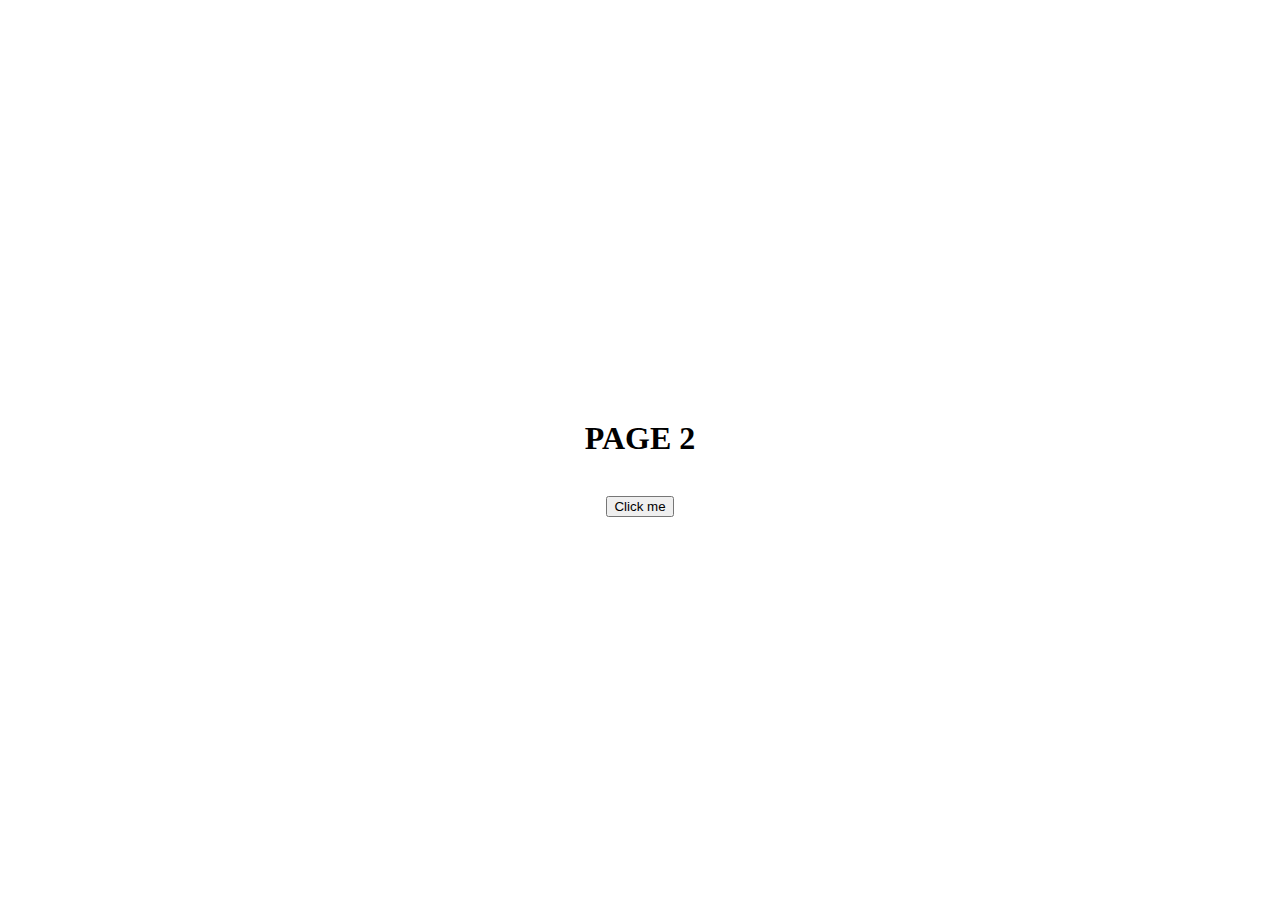
==== profile.html @ fdfffd7b "v.1" ====
<!DOCTYPE html>
<html lang="en">
<head>
  <meta charset="UTF-8">
  <meta name="viewport" content="width=device-width, initial-scale=1.0">
  <title>Document</title>
  <style>
    body{
      display: flex;
      justify-content: center;
      align-items: center;
      height: 100vh;
      overflow: hidden;
      flex-direction: column;
    }
    button{
      display: flex;
      position: relative;
    }
  </style>
</head>
<body>
  <h1>PAGE 2</h1><br>
  <button onclick="location.href='./'">
    Click me
  </button>
</body>
</html>
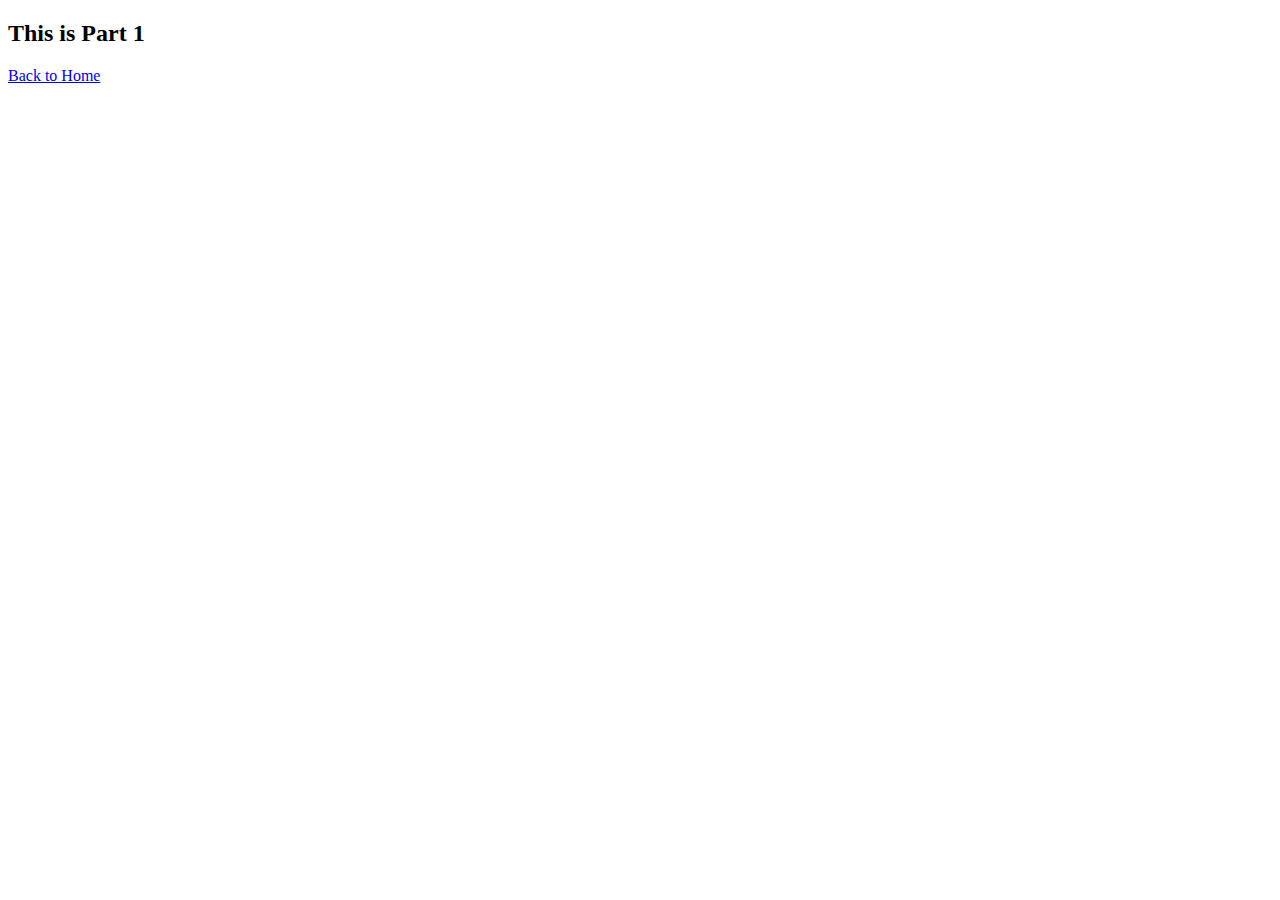
==== commit d7db38ac: "v.1" ====
--- a/profile.html
+++ b/profile.html
@@ -1,28 +1,12 @@
 <!DOCTYPE html>
 <html lang="en">
 <head>
-  <meta charset="UTF-8">
-  <meta name="viewport" content="width=device-width, initial-scale=1.0">
-  <title>Document</title>
-  <style>
-    body{
-      display: flex;
-      justify-content: center;
-      align-items: center;
-      height: 100vh;
-      overflow: hidden;
-      flex-direction: column;
-    }
-    button{
-      display: flex;
-      position: relative;
-    }
-  </style>
+    <meta charset="UTF-8">
+    <meta name="viewport" content="width=device-width, initial-scale=1.0">
+    <title>Part 1</title>
 </head>
 <body>
-  <h1>PAGE 2</h1><br>
-  <button onclick="location.href='./'">
-    Click me
-  </button>
+    <h2>This is Part 1</h2>
+    <a href="/">Back to Home</a>
 </body>
-</html>+</html>
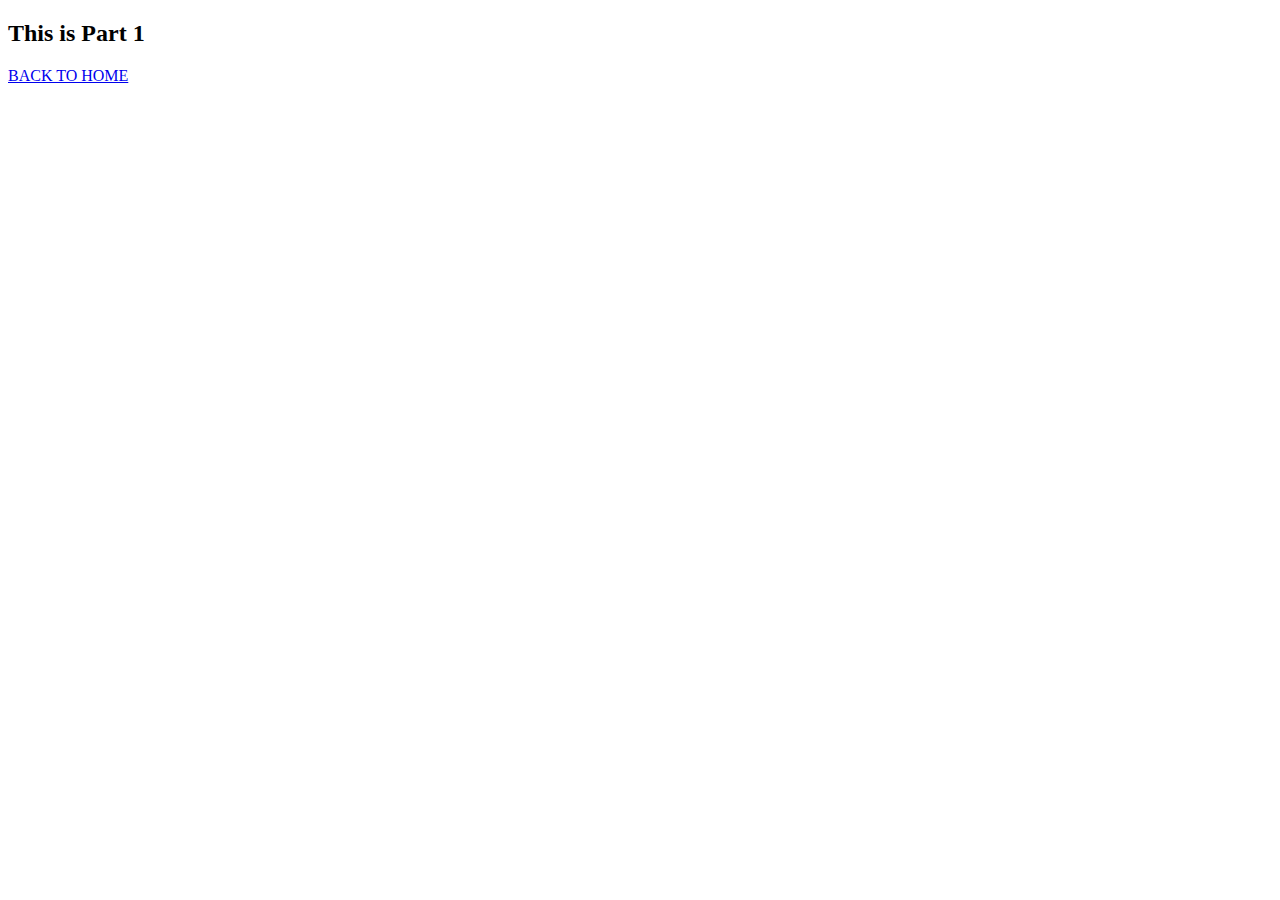
==== commit 4ea3f6ea: "v.1" ====
--- a/profile.html
+++ b/profile.html
@@ -7,6 +7,6 @@
 </head>
 <body>
     <h2>This is Part 1</h2>
-    <a href="/">Back to Home</a>
+    <a href="/">BACK TO HOME</a>
 </body>
 </html>
